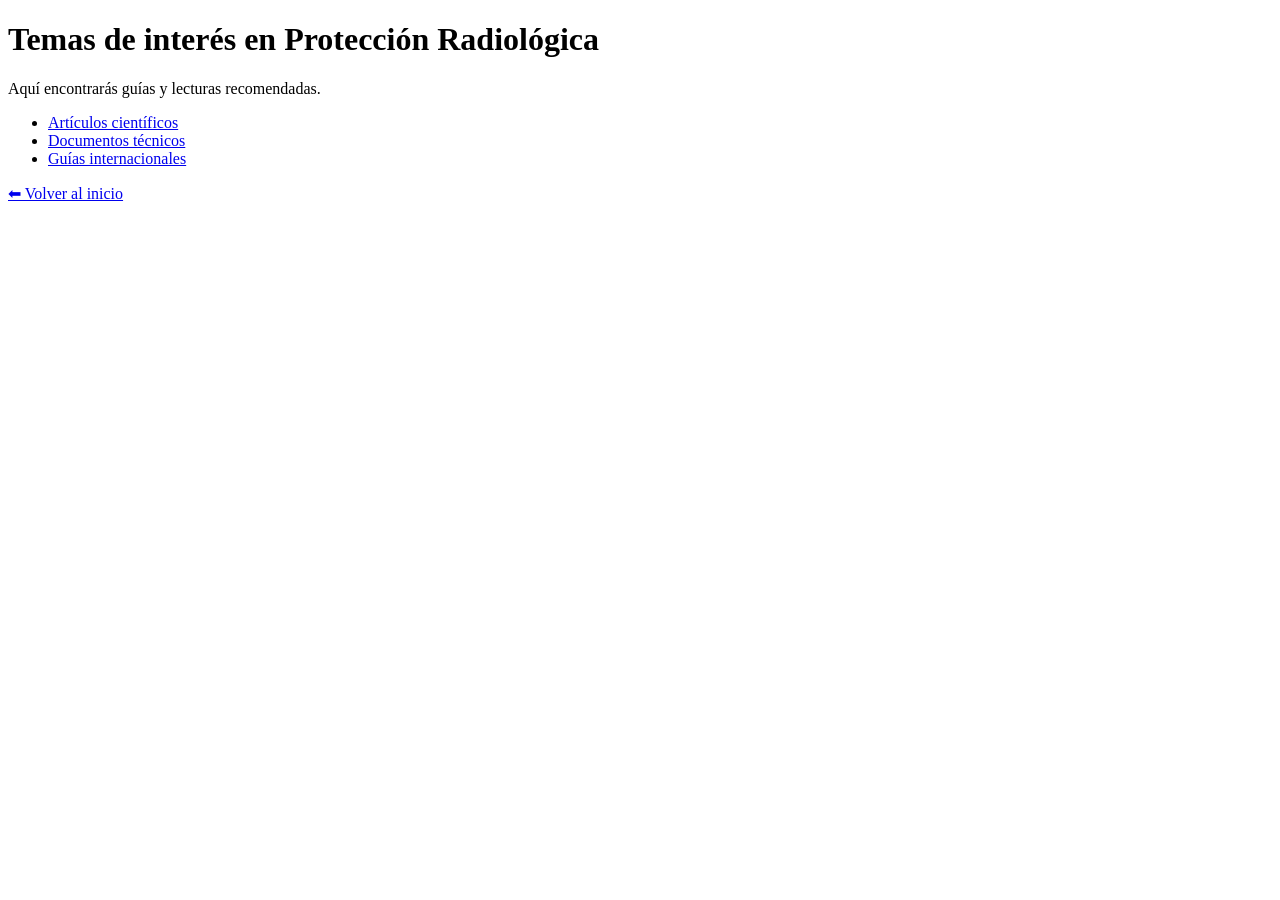
==== articulos.html @ 3f1cae24 "Create articulos.html" ====
<!DOCTYPE html>
<html lang="es">
<head>
<meta charset="UTF-8">
<title>Artículos de interés</title>
</head>
<body>

<h1>Temas de interés en Protección Radiológica</h1>

<p>Aquí encontrarás guías y lecturas recomendadas.</p>

<ul>
    <li><a href="#">Artículos científicos</a></li>
    <li><a href="#">Documentos técnicos</a></li>
    <li><a href="#">Guías internacionales</a></li>
</ul>

<a href="index.html">⬅ Volver al inicio</a>

</body>
</html>
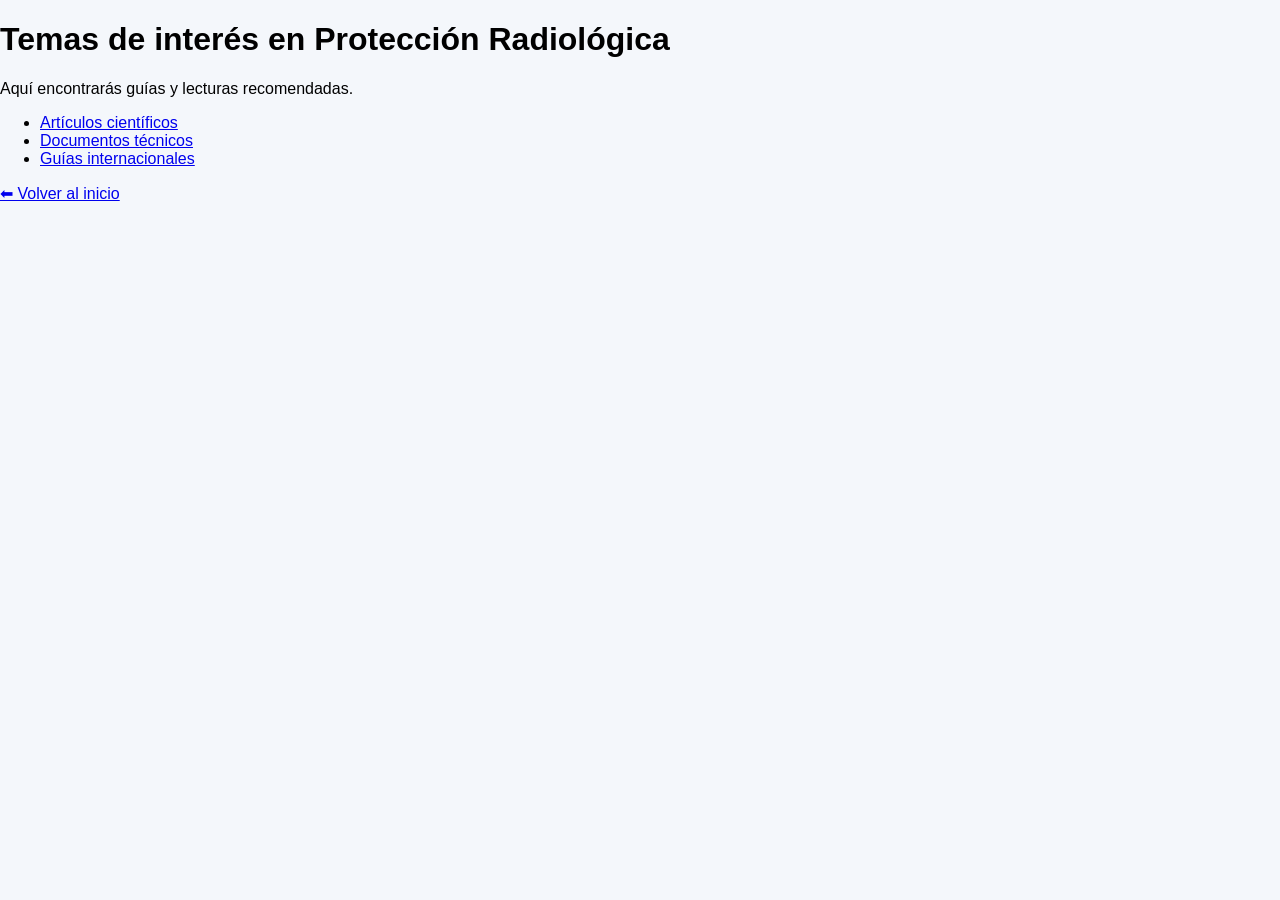
==== commit 66551dd1: "Update articulos.html" ====
--- a/articulos.html
+++ b/articulos.html
@@ -3,6 +3,7 @@
 <head>
 <meta charset="UTF-8">
 <title>Artículos de interés</title>
+<link rel="stylesheet" href="css/style.css">
 </head>
 <body>
 
--- a/css/style.css
+++ b/css/style.css
@@ -0,0 +1,68 @@
+body {
+    margin: 0;
+    font-family: 'Segoe UI', sans-serif;
+    background-color: #f4f7fb;
+}
+
+/* HEADER */
+header {
+    background: #0b3c5d;
+    color: white;
+    padding: 20px;
+    text-align: center;
+}
+
+/* NAV */
+nav {
+    background: #328cc1;
+    padding: 12px;
+    text-align: center;
+}
+
+nav a {
+    color: white;
+    margin: 0 15px;
+    text-decoration: none;
+    font-weight: 600;
+}
+
+nav a:hover {
+    text-decoration: underline;
+}
+
+/* HERO */
+.hero {
+    padding: 60px;
+    text-align: center;
+    background: linear-gradient(to right, #0b3c5d, #328cc1);
+    color: white;
+}
+
+/* CARDS */
+.cards {
+    display: grid;
+    grid-template-columns: repeat(auto-fit, minmax(250px, 1fr));
+    gap: 25px;
+    padding: 40px;
+}
+
+.card {
+    background: white;
+    border-radius: 12px;
+    padding: 25px;
+    box-shadow: 0 6px 15px rgba(0,0,0,0.1);
+    text-align: center;
+    transition: transform 0.2s;
+}
+
+.card:hover {
+    transform: translateY(-5px);
+}
+
+/* FOOTER */
+footer {
+    background: #0b3c5d;
+    color: white;
+    text-align: center;
+    padding: 15px;
+}
